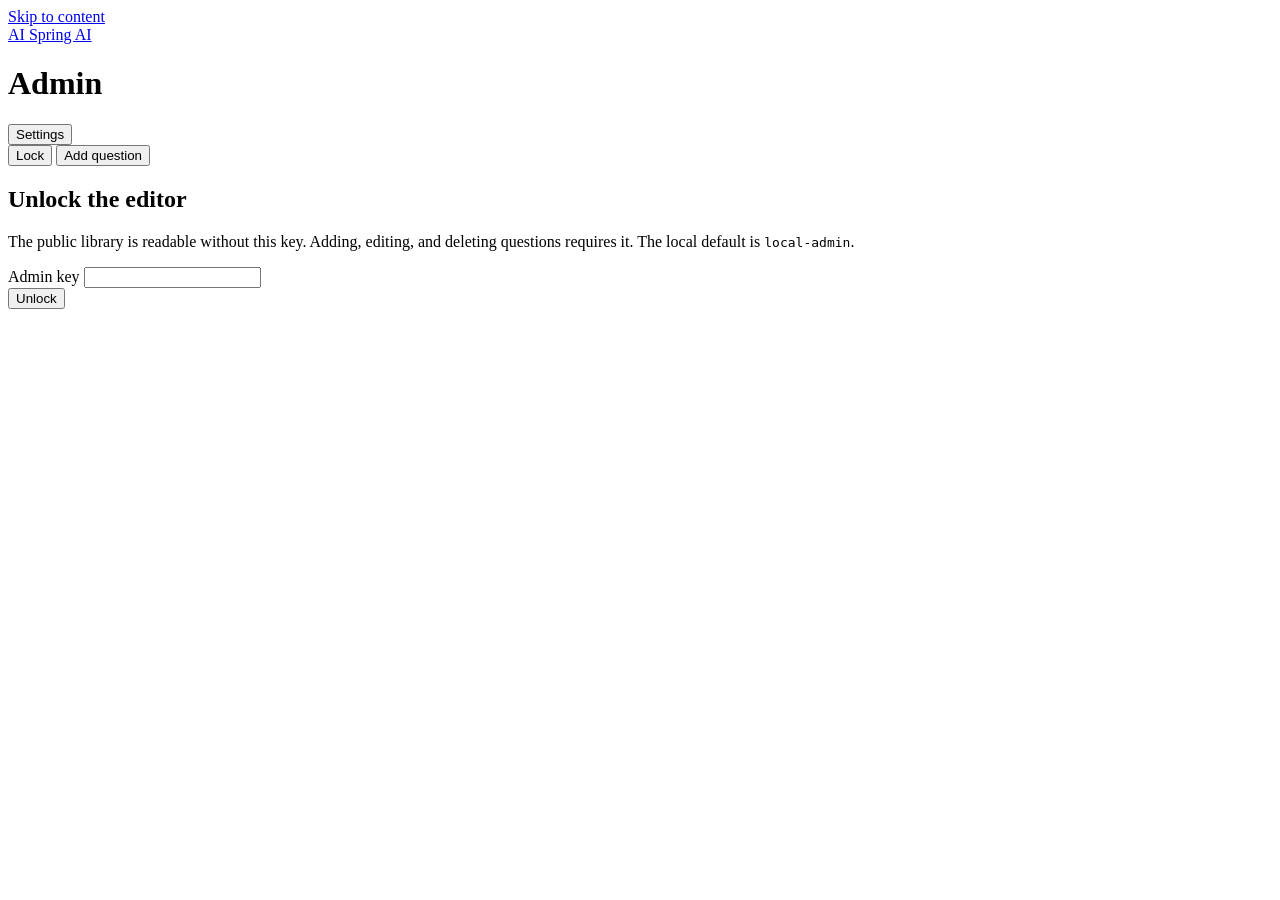
==== src/main/resources/static/admin.html @ 88fe746c "Add the Spring AI interview question library." ====
<!DOCTYPE html>
<html lang="en">
<head>
    <meta charset="utf-8">
    <meta name="viewport" content="width=device-width, initial-scale=1">
    <title>Admin · Spring AI</title>
    <script>
        try {
            var savedTheme = localStorage.getItem("interview.theme");
            if (savedTheme === "light" || savedTheme === "dark") document.documentElement.dataset.theme = savedTheme;
        } catch (error) {}
    </script>
    <link rel="icon" href="data:image/svg+xml,%3Csvg xmlns='http://www.w3.org/2000/svg' viewBox='0 0 32 32'%3E%3Crect width='32' height='32' rx='6' fill='%230b1b33'/%3E%3Cpath d='M9 23V9h5.2a4.2 4.2 0 0 1 0 8.4H9' fill='none' stroke='%2360a5fa' stroke-width='2'/%3E%3C/svg%3E">
    <link rel="stylesheet" href="/vendor/highlight.css">
    <link rel="stylesheet" href="/css/style.css">
</head>
<body class="page-admin">
<a class="skip" href="#main">Skip to content</a>
<header class="admin-bar">
    <a class="reader-brand" href="/"><span class="mark">AI</span> Spring AI</a>
    <h1>Admin</h1>
    <div class="theme-settings">
        <button class="button" type="button" data-settings>Settings</button>
        <div class="theme-panel" hidden>
            <p>Theme</p>
            <div class="theme-choices">
                <button class="button" type="button" data-theme-choice="dark">Dark</button>
                <button class="button" type="button" data-theme-choice="light">Light</button>
            </div>
        </div>
    </div>
    <button class="button" id="lock-button" type="button">Lock</button>
    <button class="button-primary" id="add-button" type="button">Add question</button>
</header>
<main id="main">
    <section class="gate" id="gate">
        <h2>Unlock the editor</h2>
        <p class="lede">The public library is readable without this key. Adding, editing, and deleting questions requires it. The local default is <code>local-admin</code>.</p>
        <form id="gate-form">
            <div class="field">
                <label for="gate-key">Admin key</label>
                <input id="gate-key" type="password" autocomplete="current-password" required>
            </div>
            <p id="gate-error" class="field-error" hidden></p>
            <button class="button-primary" type="submit">Unlock</button>
        </form>
    </section>
    <section id="workspace" hidden>
        <div class="admin-tools">
            <input id="admin-search" type="search" placeholder="Search title, question, category, or tag" aria-label="Search questions">
            <select id="admin-category" aria-label="Filter by category"><option value="">All categories</option></select>
            <select id="admin-difficulty" aria-label="Filter by difficulty">
                <option value="">All difficulties</option>
            </select>
        </div>
        <div id="banner" class="banner" hidden></div>
        <div class="admin-table-wrap">
            <table class="admin-table">
                <thead>
                <tr>
                    <th>Title</th>
                    <th>Category</th>
                    <th>Difficulty</th>
                    <th>Updated</th>
                    <th>Actions</th>
                </tr>
                </thead>
                <tbody id="admin-body"></tbody>
            </table>
        </div>
    </section>
</main>
<div id="toast" class="toast" role="status"></div>
<dialog class="editor-dialog" id="editor-dialog">
    <form class="dialog-body" id="editor-form">
        <h2 id="editor-heading">Add question</h2>
        <p class="lede">The same editor creates a question or updates the one you opened. The id stays the same when you edit.</p>
        <div id="editor-error" class="banner" hidden></div>
        <div class="editor-grid">
            <div class="field field-wide">
                <label for="field-title">Question title</label>
                <input id="field-title" required maxlength="200">
            </div>
            <div class="field">
                <label for="field-category">Category</label>
                <select id="field-category" required></select>
            </div>
            <div class="field">
                <label for="field-difficulty">Difficulty</label>
                <select id="field-difficulty" required></select>
            </div>
            <div class="field field-wide">
                <label for="field-tags">Tags</label>
                <input id="field-tags" placeholder="collections, performance, production">
            </div>
            <div class="field field-wide">
                <label for="field-question">Question description</label>
                <textarea id="field-question" required></textarea>
            </div>
            <div class="field field-wide">
                <label for="field-solution">Solution</label>
                <textarea id="field-solution"></textarea>
            </div>
            <div class="field field-wide">
                <label for="field-language">Programming language</label>
                <select id="field-language"></select>
            </div>
            <div class="field field-wide">
                <label for="field-code">Code example</label>
                <textarea id="field-code" class="code-input" spellcheck="false"></textarea>
                <p class="preview-label">Highlighted preview</p>
                <div class="code-panel"><pre id="code-preview"></pre></div>
            </div>
        </div>
        <div class="dialog-actions">
            <button class="button" id="editor-cancel" type="button">Cancel</button>
            <button class="button-primary" id="editor-save" type="submit">Save question</button>
        </div>
    </form>
</dialog>
<dialog class="access-dialog" id="access-dialog">
    <div class="dialog-body">
        <h2>Admin access</h2>
        <p class="lede">Enter the admin key to continue.</p>
        <div class="field">
            <label for="access-key">Admin key</label>
            <input id="access-key" type="password" autocomplete="current-password">
        </div>
        <p id="access-error" class="field-error" hidden></p>
        <div class="dialog-actions">
            <button class="button" type="button" data-cancel>Cancel</button>
            <button class="button-primary" type="button" data-accept>Continue</button>
        </div>
    </div>
</dialog>
<dialog class="confirm-dialog" id="confirm-dialog">
    <div class="dialog-body">
        <h2 id="confirm-title">Delete this question?</h2>
        <p id="confirm-message"></p>
        <div class="dialog-actions">
            <button class="button" type="button" data-cancel>Cancel</button>
            <button class="button-danger" type="button" data-accept>Delete</button>
        </div>
    </div>
</dialog>
<script src="/vendor/highlight.min.js"></script>
<script src="/js/api.js"></script>
<script src="/js/editor.js"></script>
<script src="/js/theme.js"></script>
<script src="/js/admin.js"></script>
</body>
</html>
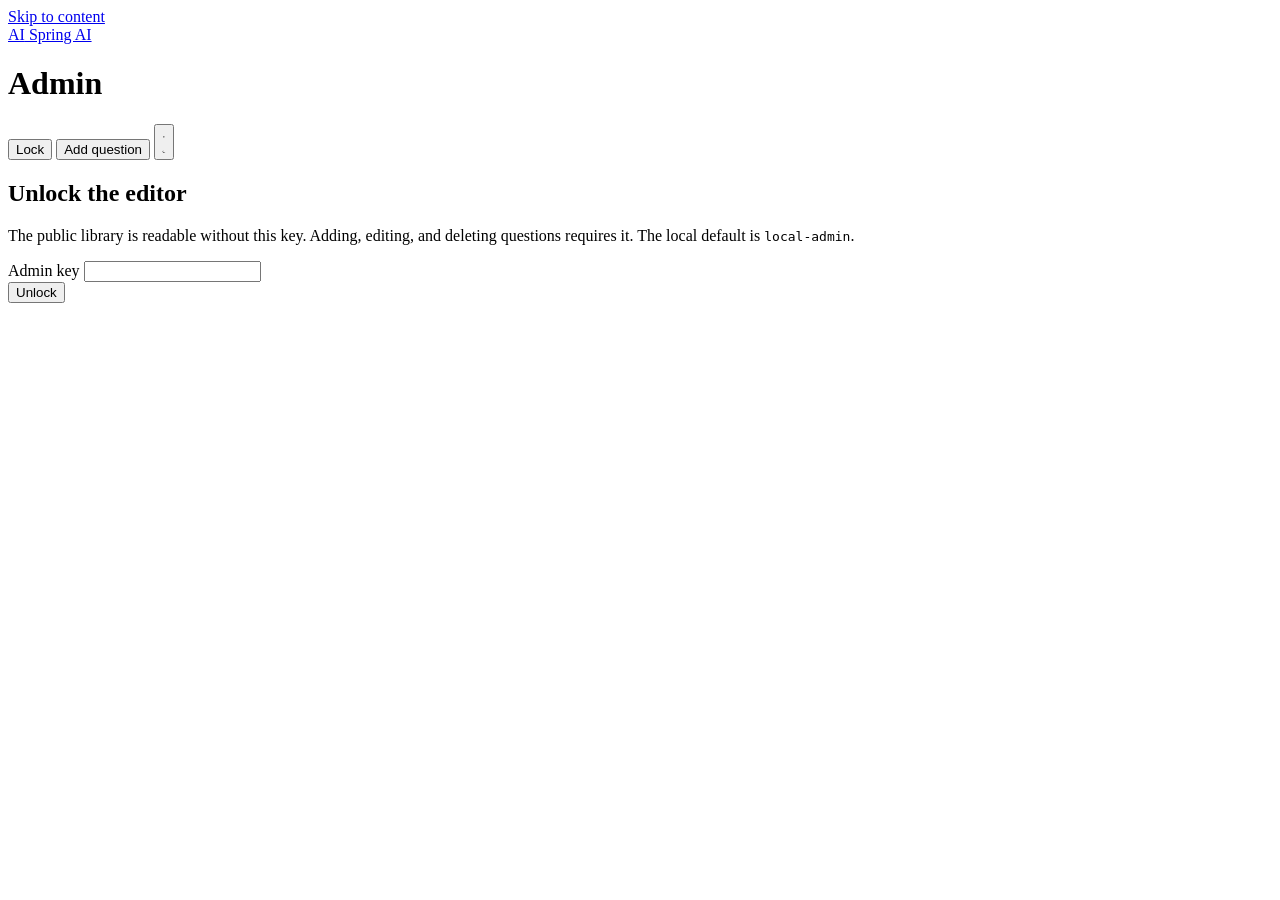
==== commit 3e4fa9c4: "spring interview added" ====
--- a/src/main/resources/static/admin.html
+++ b/src/main/resources/static/admin.html
@@ -19,18 +19,12 @@
 <header class="admin-bar">
     <a class="reader-brand" href="/"><span class="mark">AI</span> Spring AI</a>
     <h1>Admin</h1>
-    <div class="theme-settings">
-        <button class="button" type="button" data-settings>Settings</button>
-        <div class="theme-panel" hidden>
-            <p>Theme</p>
-            <div class="theme-choices">
-                <button class="button" type="button" data-theme-choice="dark">Dark</button>
-                <button class="button" type="button" data-theme-choice="light">Light</button>
-            </div>
-        </div>
-    </div>
     <button class="button" id="lock-button" type="button">Lock</button>
     <button class="button-primary" id="add-button" type="button">Add question</button>
+    <button class="theme-toggle" type="button" data-theme-toggle aria-label="Switch to light theme">
+        <svg class="theme-icon theme-icon-sun" viewBox="0 0 24 24" aria-hidden="true"><circle cx="12" cy="12" r="4"></circle><path d="M12 2v2.5M12 19.5V22M4.9 4.9l1.8 1.8M17.3 17.3l1.8 1.8M2 12h2.5M19.5 12H22M4.9 19.1l1.8-1.8M17.3 6.7l1.8-1.8"></path></svg>
+        <svg class="theme-icon theme-icon-moon" viewBox="0 0 24 24" aria-hidden="true"><path d="M21 14.5A8.5 8.5 0 1 1 9.5 3 7 7 0 0 0 21 14.5z"></path></svg>
+    </button>
 </header>
 <main id="main">
     <section class="gate" id="gate">
